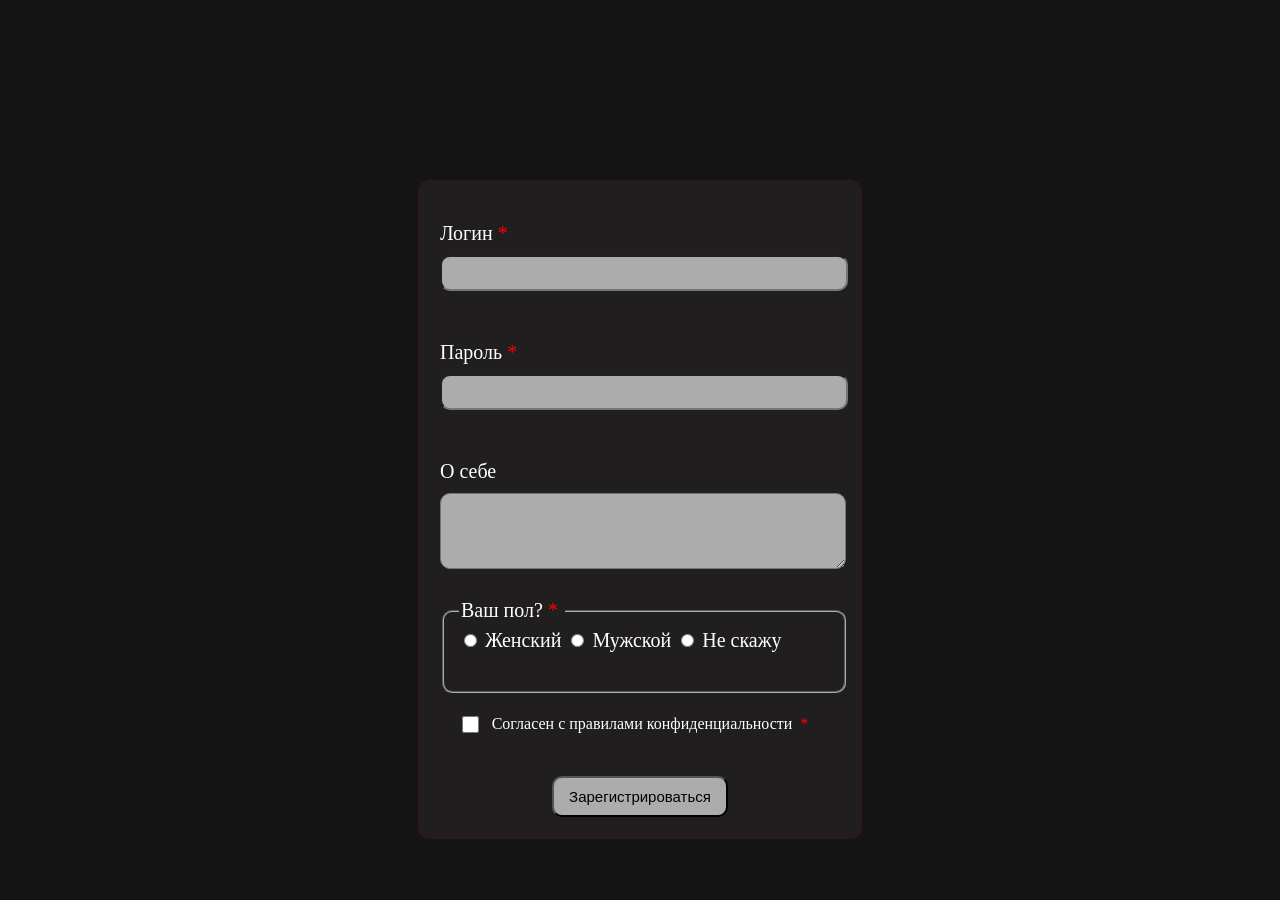
==== formvalidation/index.html @ b5d4db92 "added form validation page and draganddrop page" ====
<!doctype html>
<html lang="ru">
  <head>
    <meta charset="UTF-8" />
    <meta name="viewport" content="width=device-width, initial-scale=1.0" />
    <link rel="stylesheet" href="style.css" />
    <script src="./script.js" defer></script>
    <title>form validation</title>
  </head>
  <body>
    <form id="regForm" action="/registration" method="post" novalidate data-js-form>
      <p class="field">
        <label class="field__label" for="login">Логин</label>
        <input
          class="field__control"
          name="login"
          id="login"
          aria-errormessage="login__errors"
          minlength="3"
          maxlength="12"
          required
        />
        <span
          class="field_errors"
          id="login__errors"
          data-js-form-field-errors
        ></span>
      </p>
      <p class="field">
        <label class="field__label" for="password">Пароль</label>
        <input
          class="field__control"
          type="text"
          name="password"
          id="password"
          aria-errormessage="password__errors"
          minlength="8"
          maxlength="16"
          pattern="(?=.*\d)(?=.*[a-z])(?=.*[A-Z]).{8,16}"
          title="Пароль должен быть длиной от 8 до 16 символов, включать как минимум одну цифру, одну букву в нижнем и одну букву в верхнем регистре"
          required
        />
        <span
          class="field_errors"
          id="password__errors"
          data-js-form-field-errors
        ></span>
      </p>
      <p class="field">
        <label class="field__label" for="about">О себе</label>
        <textarea
          class="field__control field__control--textarea"
          name="about"
          id="about"
        ></textarea>
      </p>
      <fieldset class="radios">
        <legend class="radios__legend">Ваш пол?</legend>
        <input
          class="radios__control"
          type="radio"
          name="gender"
          id="female"
          value="Женский"
          aria-errormessage="gender__errors"
          required
        />
        <label for="female">Женский</label>
        <input
          class="radios__control"
          type="radio"
          name="gender"
          id="male"
          value="Мужской"
          aria-errormessage="gender__errors"
          required
        />
        <label for="male">Мужской</label>
        <input
          class="radios__control"
          type="radio"
          name="gender"
          id="notMentioned"
          value="Не скажу"
          aria-errormessage="gender__errors"
          required
        />
        <label for="notMentioned">Не скажу</label>
        <span
          class="field_errors"
          id="gender__errors"
          data-js-form-field-errors
        ></span>
      </fieldset>
      <div class="field checkbox">
        <input
          class="checkbox__control"
          type="checkbox"
          name="agreement"
          id="agreement"
          aria-errormessage="agreement__errors"
          required
        />
        <label class="field__label checkbox__label" for="agreement">
          Согласен с правилами конфиденциальности
        </label>
        <span
          class="field_errors"
          id="agreement__errors"
          data-js-form-field-errors
        ></span>
      </div>
      <button type="submit">Зарегистрироваться</button>
    </form>
  </body>
</html>
---- formvalidation/style.css ----
body {
  background-color: #141414;
  color: #ffffff;
  font-weight: 500;
  font-size: 20px;
}

form {
  display: flex;
  flex-direction: column;
  align-items: start;
  width: 400px;
  margin-top: 20vh;
  margin-inline: auto;
  padding: 20px;
  background-color: #201e1e;
  border: 2px solid #301818;
  border-radius: 12px;
}

.field {
  display: flex;
  flex-direction: column;
  align-items: start;
  gap: 10px;
}

.field__control {
  background-color: #acacac;
  border-radius: 10px;
  width: 400px;
  height: 30px;
}

.field__control--textarea {
  height: 70px;
  max-width: 400px;
  max-height: 100px;
  margin-bottom: 10px;
}

.radios {
  border-color: #acacac;
  border-radius: 10px;
  width: 370px;
  height: 70px;
  margin-bottom: 20px;
}

.checkbox {
  align-self: center;
  flex-wrap: wrap;
  flex-direction: row;
  align-items: center;
  margin-bottom: 30px;
}

.checkbox__control {
  width: 17px;
  height: 17px;
}

.checkbox__label {
  font-size: 16px;
}

button {
  align-self: center;
  background-color: #acacac;
  font-weight: 500;
  font-size: 15px;
  border-radius: 10px;
  padding: 10px 15px;
}

.field__error {
  display: flex;
  flex-direction: column;
  row-gap: 0.4em;
  margin-top: 0.5em;
  font-size: 0.8em;
  color: red;
  line-height: 1.25;
}

.field__error:empty {
  display: none;
}

.field:has([required]) .field__label::after,
.radios:has([required]) .radios__legend::after {
  content: "*";
  padding-inline: 0.25em;
  color: red;
}

.checkbox .field_errors {
  flex-basis: 100%;
  display: block;
}
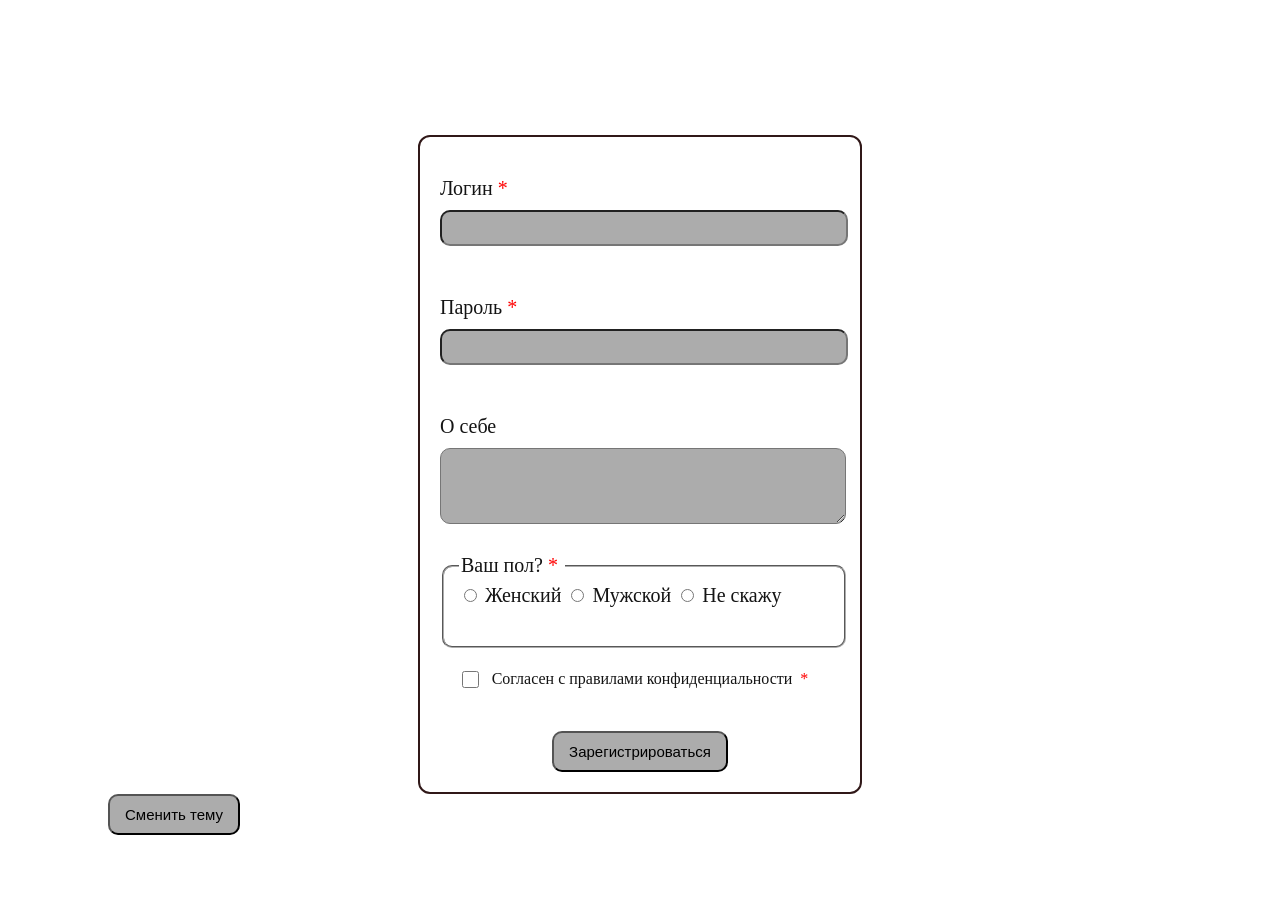
==== commit 02ffc540: "reworked formsvalidation" ====
--- a/formvalidation/index.html
+++ b/formvalidation/index.html
@@ -1,5 +1,5 @@
 <!doctype html>
-<html lang="ru">
+<html class="is-dark-theme" lang="ru">
   <head>
     <meta charset="UTF-8" />
     <meta name="viewport" content="width=device-width, initial-scale=1.0" />
@@ -112,5 +112,7 @@
       </div>
       <button type="submit">Зарегистрироваться</button>
     </form>
+
+    <button class="theme-switcher" type="button" data-js-theme-switcher>Сменить тему</button>
   </body>
 </html>
--- a/formvalidation/style.css
+++ b/formvalidation/style.css
@@ -1,6 +1,21 @@
+:root {
+  --color-light: #ffffff;
+  --color-dark: #141414;
+
+  --color-text: var(--color-dark);
+  --color-bg: var(--color-light);
+}
+
+html.is-dark-theme {
+  --color-text: var(--color-light);
+  --color-bg: var(--color-dark);
+  --color-form-bg: #201e1e;
+  --color-field: #acacac;
+}
+
 body {
-  background-color: #141414;
-  color: #ffffff;
+  background-color: var(--color-bg);
+  color: var(--color-text);
   font-weight: 500;
   font-size: 20px;
 }
@@ -10,10 +25,10 @@
   flex-direction: column;
   align-items: start;
   width: 400px;
-  margin-top: 20vh;
+  margin-top: 15vh;
   margin-inline: auto;
   padding: 20px;
-  background-color: #201e1e;
+  background-color: var(--color-form-bg);
   border: 2px solid #301818;
   border-radius: 12px;
 }
@@ -98,3 +113,7 @@
   flex-basis: 100%;
   display: block;
 }
+
+.theme-switcher {
+  margin-left: 100px;
+}
